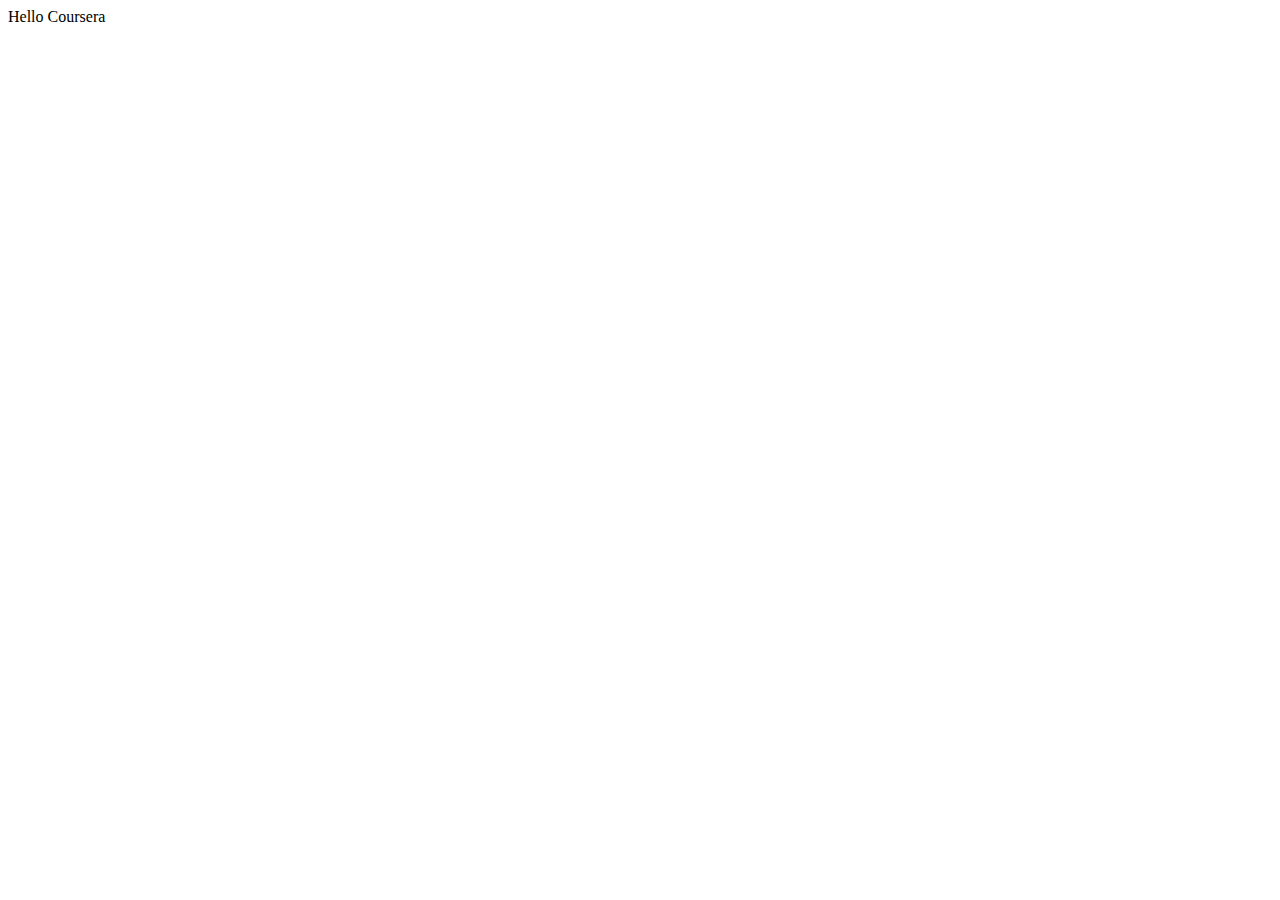
==== site-coursera/index.html @ 474ce84f "Add body" ====
<!DOCTYPE html>
<html lang="en">
<head>
    <meta charset="UTF-8">
    <meta name="viewport" content="width=device-width, initial-scale=1.0">
    <meta http-equiv="X-UA-Compatible" content="ie=edge">
    <title>Hello Coursera</title>
</head>
<body>
    Hello Coursera
</body>
</html>
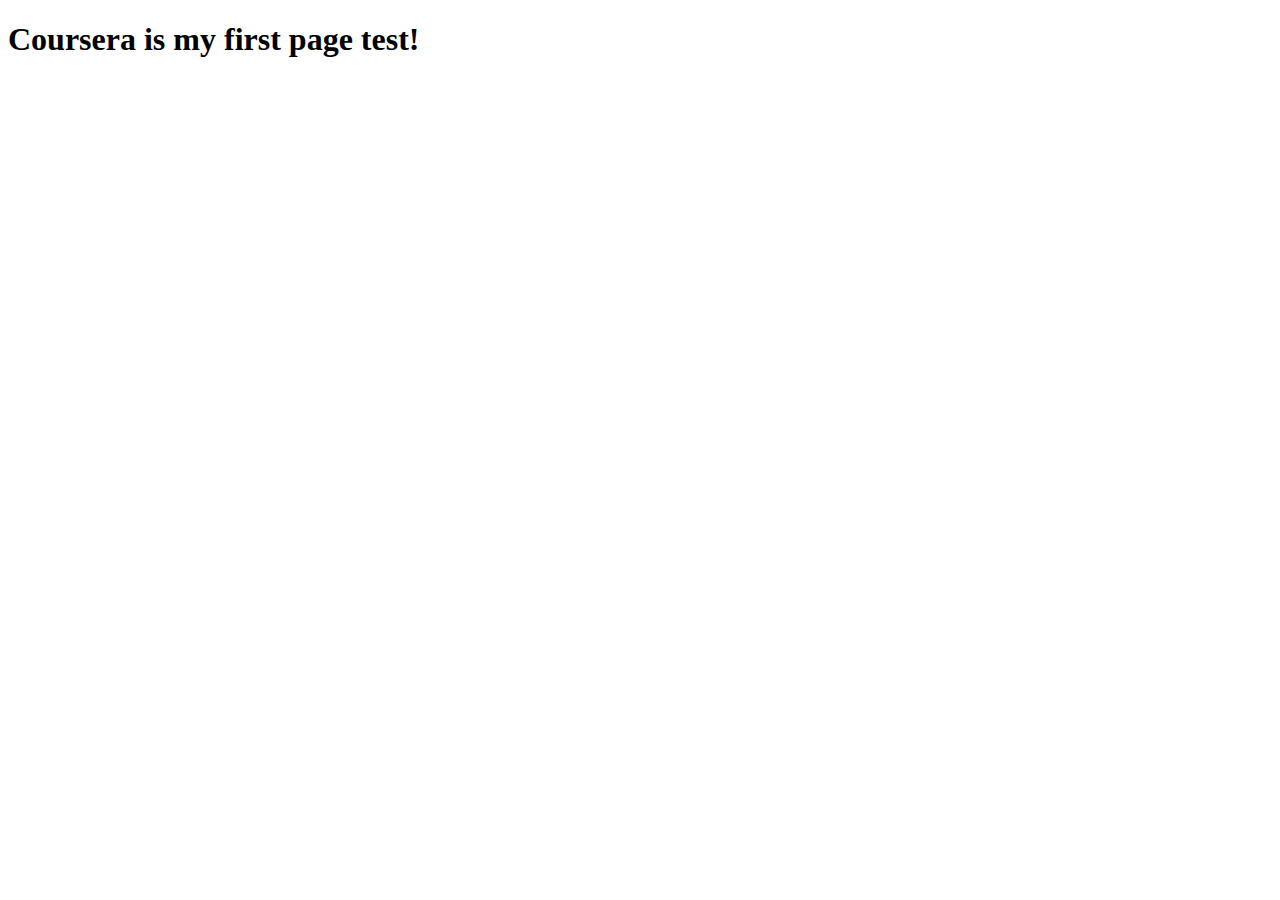
==== commit e6c96dc9: "modified" ====
--- a/site-coursera/index.html
+++ b/site-coursera/index.html
@@ -7,6 +7,6 @@
     <title>Hello Coursera</title>
 </head>
 <body>
-    Hello Coursera
+    <h1>Coursera is my first page test! </h1> 
 </body>
 </html>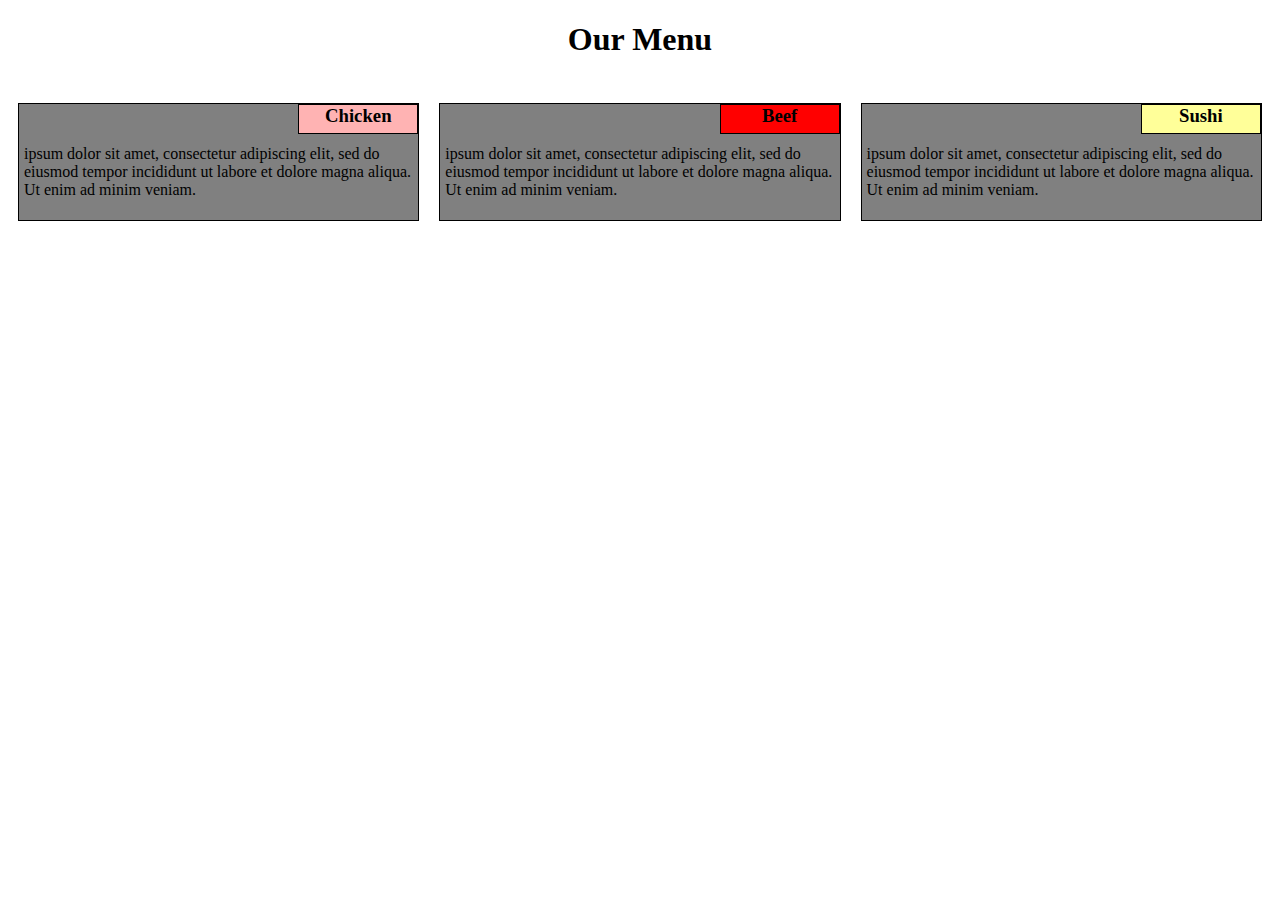
==== commit 7dc77720: "modifier" ====
--- a/site-coursera/index.html
+++ b/site-coursera/index.html
@@ -1,12 +1,40 @@
 <!DOCTYPE html>
-<html lang="en">
+<html>
 <head>
-    <meta charset="UTF-8">
-    <meta name="viewport" content="width=device-width, initial-scale=1.0">
-    <meta http-equiv="X-UA-Compatible" content="ie=edge">
-    <title>Hello Coursera</title>
+<meta charset="utf-8">
+<meta name="viewport" content="width=device-width, initial-scale=1">
+<title>Hello Coursera</title>
+<link rel="stylesheet" href="css/style.css">
 </head>
 <body>
-    <h1>Coursera is my first page test! </h1> 
+    <h1>Our Menu</h1>
+    <div class="row">            
+        <div class="col-lg-4 col-md-6 col-sm-12">
+            <div class= "section">
+                <h3 id= "chicken" class="titre">Chicken</h3>
+                   <p class="description"> ipsum dolor sit amet, consectetur adipiscing elit, 
+                     sed do eiusmod tempor incididunt ut labore et dolore magna aliqua. 
+                     Ut enim ad minim veniam.</p>
+            </div>
+        </div>
+        
+        <div class="col-lg-4 col-md-6 col-sm-12">
+            <div class= "section">
+                <h3 id= "beef" class="titre">Beef</h3>
+                    <p class = "description">ipsum dolor sit amet, consectetur adipiscing elit, 
+                     sed do eiusmod tempor incididunt ut labore et dolore magna aliqua.
+                    Ut enim ad minim veniam. </p>
+            </div>
+        </div>
+        
+        <div class="col-lg-4 col-md-6 col-sm-12">
+            <div class = "section">
+                <h3 id="sushi" class="titre">Sushi</h3>
+                    <p class="description"> ipsum dolor sit amet, consectetur adipiscing elit, 
+                    sed do eiusmod tempor incididunt ut labore et dolore magna aliqua.
+                    Ut enim ad minim veniam. </p>
+            </div>
+        </div>
+    </div>
 </body>
 </html>--- a/site-coursera/css/style.css
+++ b/site-coursera/css/style.css
@@ -0,0 +1,176 @@
+* {
+    box-sizing: border-box;
+  }
+  
+  h1 {
+    text-align: center;
+    margin-bottom: 35px;
+  }
+  .row {
+    width: 100%;
+  }
+  .titre {
+    border: 1px solid black;
+    position: absolute;
+    right: 0;
+    width: 120px;
+    height: 30px;
+    text-align: center;
+    margin-top: 0;
+  }
+  
+  .description {
+    padding: 25px 5px 5px 5px;
+  }
+  
+  #chicken {
+    background-color: #ffb3b3;
+  }
+  
+  #beef {
+    background-color: red;
+  }
+  
+  #sushi {
+    background-color: #ffff99;
+  }
+  
+  .section {
+    background: gray;
+    border: 1px solid black;
+    position: relative;
+    margin: 10px;
+  }
+  
+        /********** Large devices only **********/
+    @media (min-width: 992px) {
+        .col-lg-1, .col-lg-2, .col-lg-3, .col-lg-4, .col-lg-5, .col-lg-6, .col-lg-7, 
+        .col-lg-8, .col-lg-9, .col-lg-10, .col-lg-11, .col-lg-12 {
+            float: left;
+        
+        }
+        .col-lg-1 {
+            width: 8.33%;
+        }
+        .col-lg-2 {
+            width: 16.66%;
+        }
+        .col-lg-3 {
+            width: 25%;
+        }
+        .col-lg-4 {
+            width: 33.33%;
+        }
+        .col-lg-5 {
+            width: 41.66%;
+        }
+        .col-lg-6 {
+            width: 50%;
+        }
+        .col-lg-7 {
+            width: 58.33%;
+        }
+        .col-lg-8 {
+            width: 66.66%;
+        }
+        .col-lg-9 {
+            width: 74.99%;
+        }
+        .col-lg-10 {
+            width: 83.33%;
+        }
+        .col-lg-11 {
+            width: 91.66%;
+        }
+        .col-lg-12 {
+            width: 100%;
+        }
+    }
+        /********** medium devices only **********/
+        @media (min-width: 768px) and (max-width: 991px) {
+        .col-md-1, .col-md-2, .col-md-3, .col-md-4, .col-md-5, .col-md-6, .col-md-7, 
+        .col-md-8, .col-md-9, .col-md-10, .col-md-11, .col-md-12 {
+            float: left;
+        }
+
+        .col-md-1 {
+            width: 8.33%;
+        }
+        .col-md-2 {
+            width: 16.66%;
+        }
+        .col-md-3 {
+            width: 25%;
+        }
+        .col-md-4 {
+            width: 33.33%;
+        }
+        .col-md-5 {
+            width: 41.66%;
+        }
+        .col-md-6 {
+            width: 50%;
+        }
+        .col-md-7 {
+            width: 58.33%;
+        }
+        .col-md-8 {
+            width: 66.66%;
+        }
+        .col-md-9 {
+            width: 74.99%;
+        }
+        .col-md-10 {
+            width: 83.33%;
+        }
+        .col-md-11 {
+            width: 91.66%;
+        }
+        .col-md-12 {
+            width: 100%;
+        }
+}
+ /********** Mobile devices only **********/
+@media (max-width: 767px) {
+    .col-sm-1, .col-sm-2, .col-sm-3, .col-sm-4, .col-sm-5, .col-sm-6,
+    .col-sm-7, .col-sm-8, .col-sm-9, .col-sm-10, .col-sm-11, .col-sm-12 {
+      float: left;
+    }
+  
+    .col-sm-1 {
+      width: 8.33%;
+    }
+    .col-sm-2 {
+      width: 16.66%;
+    }
+    .col-sm-3 {
+      width: 25%;
+    }
+    .col-sm-4 {
+      width: 33.33%;
+    }
+    .col-sm-5 {
+      width: 41.66%;
+    }
+    .col-sm-6 {
+      width: 50%;
+    }
+    .col-sm-7 {
+      width: 58.33%;
+    }
+    .col-sm-8 {
+      width: 66.66%;
+    }
+    .col-sm-9 {
+      width: 74.99%;
+    }
+    .col-sm-10 {
+      width: 83.33%;
+    }
+    .col-sm-11 {
+      width: 91.66%;
+    }
+    .col-sm-12 {
+      width: 100%;
+    }
+  }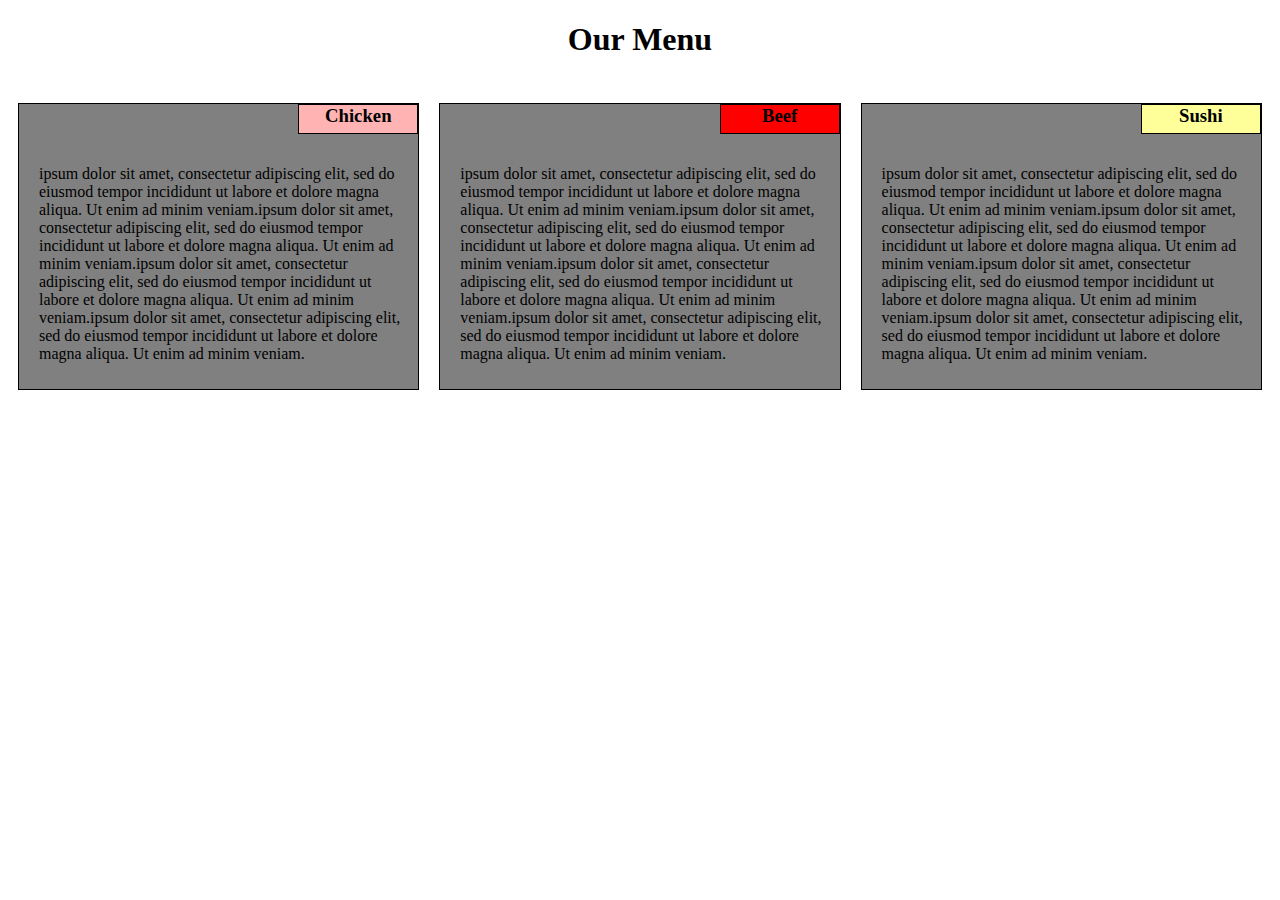
==== commit 3a9fb05f: "assignment 3" ====
--- a/site-coursera/index.html
+++ b/site-coursera/index.html
@@ -1,7 +1,8 @@
 <!DOCTYPE html>
-<html>
+<html lang="en">
 <head>
 <meta charset="utf-8">
+<meta http-equiv="X-UA-Compatible" content="IE=edge">
 <meta name="viewport" content="width=device-width, initial-scale=1">
 <title>Hello Coursera</title>
 <link rel="stylesheet" href="css/style.css">
@@ -14,6 +15,12 @@
                 <h3 id= "chicken" class="titre">Chicken</h3>
                    <p class="description"> ipsum dolor sit amet, consectetur adipiscing elit, 
                      sed do eiusmod tempor incididunt ut labore et dolore magna aliqua. 
+                     Ut enim ad minim veniam.ipsum dolor sit amet, consectetur adipiscing elit, 
+                     sed do eiusmod tempor incididunt ut labore et dolore magna aliqua. 
+                     Ut enim ad minim veniam.ipsum dolor sit amet, consectetur adipiscing elit, 
+                     sed do eiusmod tempor incididunt ut labore et dolore magna aliqua. 
+                     Ut enim ad minim veniam.ipsum dolor sit amet, consectetur adipiscing elit, 
+                     sed do eiusmod tempor incididunt ut labore et dolore magna aliqua. 
                      Ut enim ad minim veniam.</p>
             </div>
         </div>
@@ -23,6 +30,12 @@
                 <h3 id= "beef" class="titre">Beef</h3>
                     <p class = "description">ipsum dolor sit amet, consectetur adipiscing elit, 
                      sed do eiusmod tempor incididunt ut labore et dolore magna aliqua.
+                    Ut enim ad minim veniam.ipsum dolor sit amet, consectetur adipiscing elit, 
+                    sed do eiusmod tempor incididunt ut labore et dolore magna aliqua. 
+                    Ut enim ad minim veniam.ipsum dolor sit amet, consectetur adipiscing elit, 
+                    sed do eiusmod tempor incididunt ut labore et dolore magna aliqua. 
+                    Ut enim ad minim veniam.ipsum dolor sit amet, consectetur adipiscing elit, 
+                    sed do eiusmod tempor incididunt ut labore et dolore magna aliqua. 
                     Ut enim ad minim veniam. </p>
             </div>
         </div>
@@ -32,6 +45,12 @@
                 <h3 id="sushi" class="titre">Sushi</h3>
                     <p class="description"> ipsum dolor sit amet, consectetur adipiscing elit, 
                     sed do eiusmod tempor incididunt ut labore et dolore magna aliqua.
+                    Ut enim ad minim veniam.ipsum dolor sit amet, consectetur adipiscing elit, 
+                    sed do eiusmod tempor incididunt ut labore et dolore magna aliqua. 
+                    Ut enim ad minim veniam.ipsum dolor sit amet, consectetur adipiscing elit, 
+                    sed do eiusmod tempor incididunt ut labore et dolore magna aliqua. 
+                    Ut enim ad minim veniam.ipsum dolor sit amet, consectetur adipiscing elit, 
+                    sed do eiusmod tempor incididunt ut labore et dolore magna aliqua. 
                     Ut enim ad minim veniam. </p>
             </div>
         </div>
--- a/site-coursera/css/style.css
+++ b/site-coursera/css/style.css
@@ -20,7 +20,7 @@
   }
   
   .description {
-    padding: 25px 5px 5px 5px;
+    padding: 45px 10px 10px 20px;
   }
   
   #chicken {
